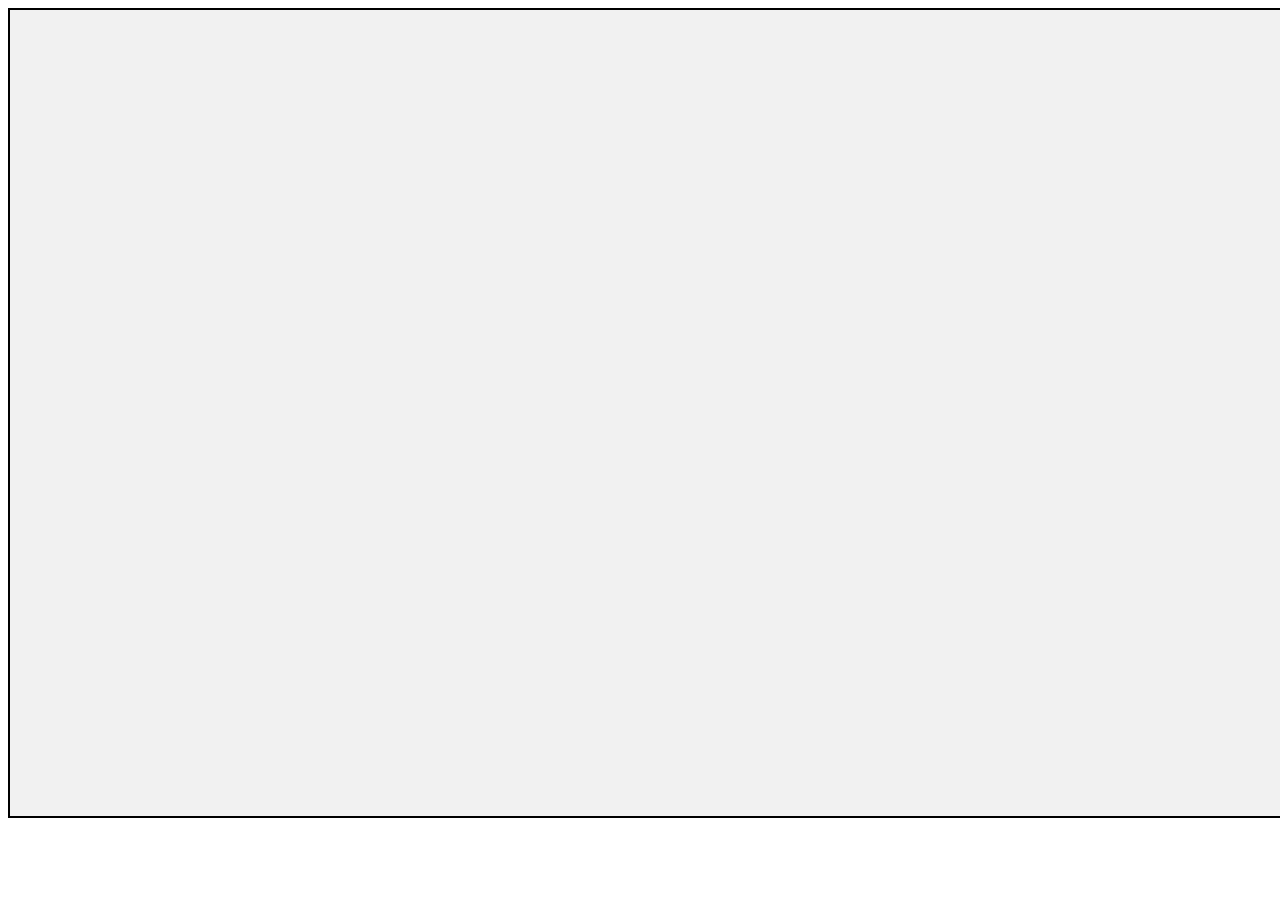
==== list_1/ex_1/logo.html @ a34d15cb "Trapezoid support added." ====
<!DOCTYPE HTML>
<html>
<head>
  <title>Logo</title>
  <meta charset="UTF-8">
  <script src="https://ajax.googleapis.com/ajax/libs/jquery/3.3.1/jquery.min.js"></script>
  <script src="logo.js"></script>
  <link rel="stylesheet" href="main-style.css">

</head>

<body>
  <div id="container">
    <canvas id="board" height="900" width="1600">
    </canvas>
    <div id="command-field">
      <div id="commands-list"></div>
      <div id="input-area">
        <form>
          <input id="input-field"/>
        </form>
        <button id="send-button">SEND</button>
      </div>
    </div>
  </div>
</body>
</html>
---- list_1/ex_1/main-style.css ----
#container {
  display: flex;
  max-height: 90vh;
  min-height: 90vh;
}

#board {
  /* flex: 4; */
  background-color: #f1f1f1;
  border: 2px black solid;
}

#command-field {
  /* flex: 1; */
  background-color: blue;
}

#commands-list {
    background-color: #8E9EA3;
    height: 95%;
    font-size: 20px;
    overflow-x: auto;
    overflow-y: auto;
}

#input-area {
  height: 5%;
  background-color: black;
  display: flex;
}

#input-field {
  flex: 4;
  font-size: 20px;
  height: 85%
}

#send-button {
  flex: 1;
  background: #f1f1f1;
  border: solid 1px #333333;
}

#send-button:hover {
  color: #f1f1f1;
  background: #333333;
  border: solid 1px #f1f1f1;
}
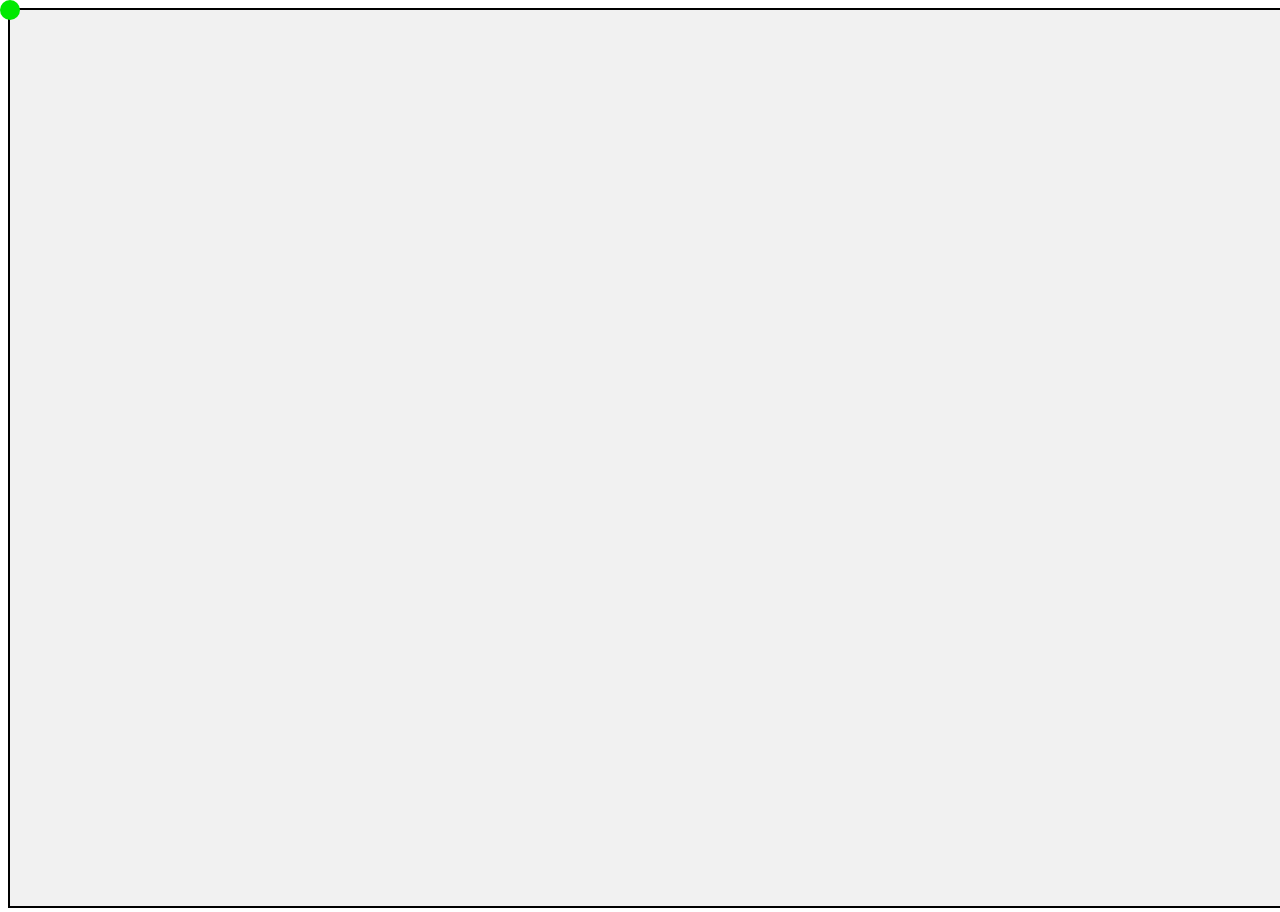
==== commit 202f5ce7: "Implemented turtle display." ====
--- a/list_1/ex_1/logo.html
+++ b/list_1/ex_1/logo.html
@@ -6,13 +6,17 @@
   <script src="https://ajax.googleapis.com/ajax/libs/jquery/3.3.1/jquery.min.js"></script>
   <script src="logo.js"></script>
   <link rel="stylesheet" href="main-style.css">
+  <style>
 
+  </style>
 </head>
 
 <body>
   <div id="container">
-    <canvas id="board" height="900" width="1600">
-    </canvas>
+    <div id="board-container">
+      <div id="turtle"></div>
+      <canvas id="board" height="900" width="1500"></canvas>
+    </div>
     <div id="command-field">
       <div id="commands-list"></div>
       <div id="input-area">
--- a/list_1/ex_1/main-style.css
+++ b/list_1/ex_1/main-style.css
@@ -4,14 +4,23 @@
   min-height: 90vh;
 }
 
+#board-container {
+  width: 1500px;
+  height: 900px;
+}
+
 #board {
   /* flex: 4; */
+  height: 896px;
+  width: 1596px;
+
   background-color: #f1f1f1;
   border: 2px black solid;
 }
 
 #command-field {
   /* flex: 1; */
+  height:900px;
   background-color: blue;
 }
 
@@ -46,3 +55,18 @@
   background: #333333;
   border: solid 1px #f1f1f1;
 }
+
+#turtle {
+  position: absolute;
+  height: 20px;
+  width:  20px;
+  display: flex;
+  left: 0px;
+  top:  0px;
+  justify-content: center;
+  align-items: center;
+  background-color: rgb(0, 233, 0);
+  color: black;
+  border-radius: 50%;
+  cursor: pointer;
+}
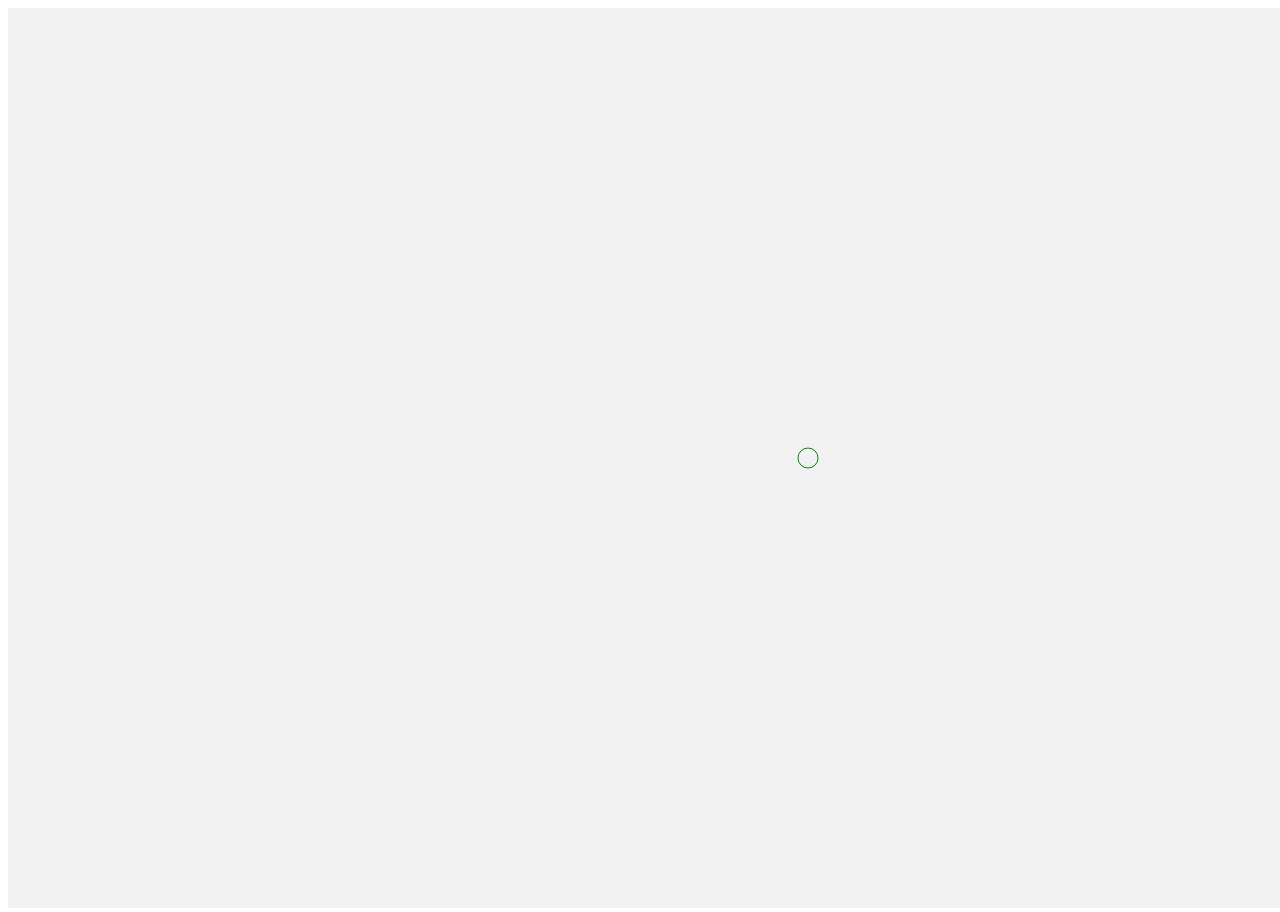
==== commit 1aa7499c: "Fixes. Display changes." ====
--- a/list_1/ex_1/logo.html
+++ b/list_1/ex_1/logo.html
@@ -6,16 +6,12 @@
   <script src="https://ajax.googleapis.com/ajax/libs/jquery/3.3.1/jquery.min.js"></script>
   <script src="logo.js"></script>
   <link rel="stylesheet" href="main-style.css">
-  <style>
-
-  </style>
 </head>
 
 <body>
   <div id="container">
     <div id="board-container">
-      <div id="turtle"></div>
-      <canvas id="board" height="900" width="1500"></canvas>
+      <canvas id="board" height="900" width="1600"></canvas>
     </div>
     <div id="command-field">
       <div id="commands-list"></div>
@@ -23,7 +19,7 @@
         <form>
           <input id="input-field"/>
         </form>
-        <button id="send-button">SEND</button>
+        <button id="send-button">Send</button>
       </div>
     </div>
   </div>
--- a/list_1/ex_1/main-style.css
+++ b/list_1/ex_1/main-style.css
@@ -3,49 +3,57 @@
   max-height: 90vh;
   min-height: 90vh;
 }
+p {
+  font-size: 14px;
+}
 
 #board-container {
-  width: 1500px;
+  width: 1600px;
   height: 900px;
 }
 
 #board {
   /* flex: 4; */
-  height: 896px;
-  width: 1596px;
-
+  height: 900px;
+  width: 1600px;
   background-color: #f1f1f1;
-  border: 2px black solid;
+  /* border: 2px black solid; */
 }
 
 #command-field {
   /* flex: 1; */
+  width: 200px;
   height:900px;
   background-color: blue;
 }
 
 #commands-list {
-    background-color: #8E9EA3;
-    height: 95%;
-    font-size: 20px;
-    overflow-x: auto;
-    overflow-y: auto;
+  background-color: #8E9EA3;
+  height: 95%;
+  font-size: 20px;
+  overflow-x: auto;
+  overflow-y: auto;
 }
 
 #input-area {
   height: 5%;
   background-color: black;
-  display: flex;
+  width:200px;
 }
-
+form {
+  width:100%;
+}
 #input-field {
-  flex: 4;
-  font-size: 20px;
-  height: 85%
+  display:inline-block;
+  font-size: 14px;
+  width: 98%;
+  height: 50%
 }
 
 #send-button {
-  flex: 1;
+  display:inline-block;
+  height: 50%;
+  width:100%;
   background: #f1f1f1;
   border: solid 1px #333333;
 }
@@ -58,8 +66,8 @@
 
 #turtle {
   position: absolute;
-  height: 20px;
-  width:  20px;
+  height: 30px;
+  width:  30px;
   display: flex;
   left: 0px;
   top:  0px;
